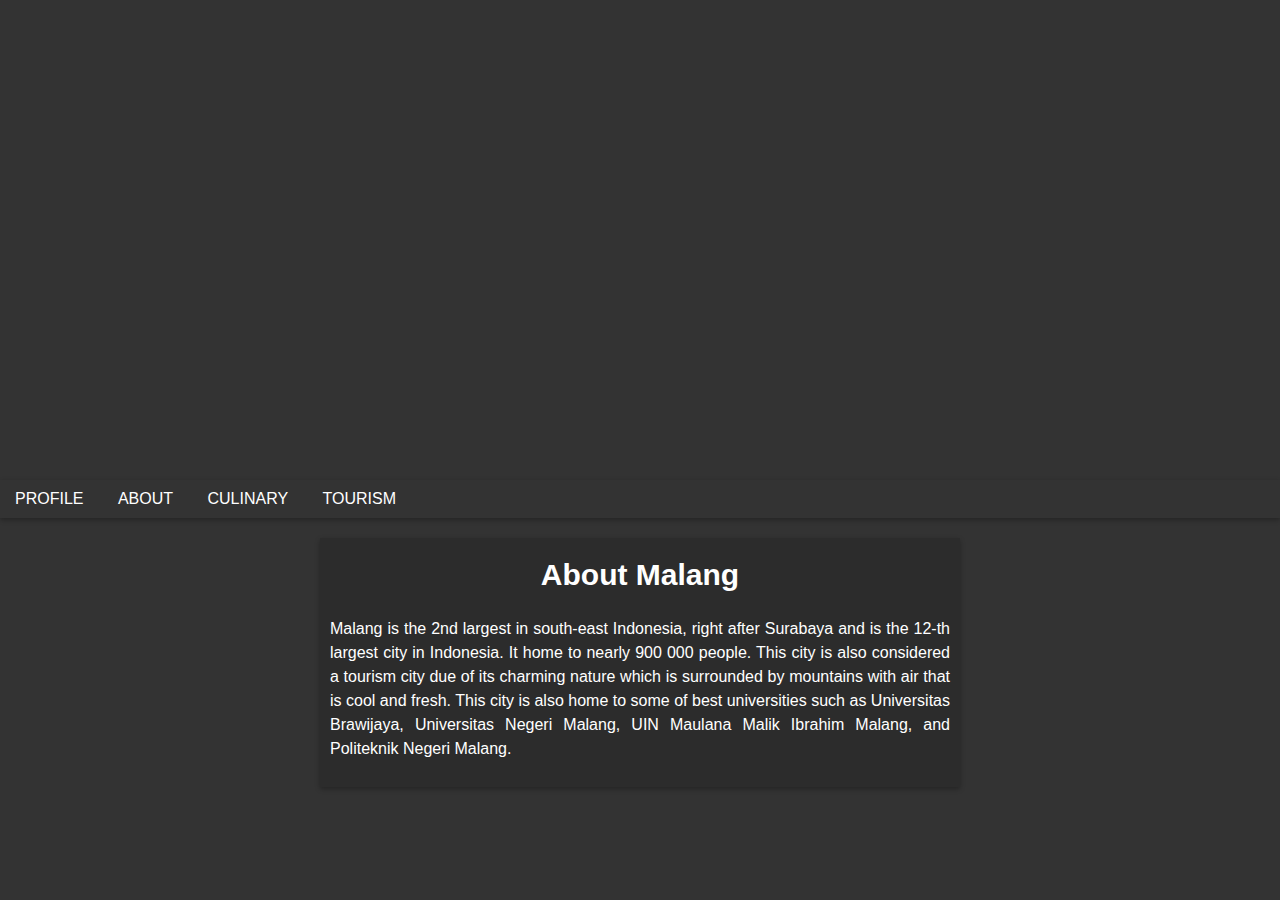
==== about.html @ 74bc5c26 "Add files via upload" ====
<!DOCTYPE html>
<html>
<head>
	<title>About Malang</title>
    <link rel="stylesheet" type="text/css" href="about_style.css">
</head>
<body>
	<header>
	</header>
	<nav>
		<ul>
			<li><a href="index.html">PROFILE</a></li>
			<li><a href="about.html">ABOUT</a></li>
			<li><a href="culinary.html">CULINARY</a></li>
            <li><a href="tourism.html">TOURISM</a></li>
		</ul>
	</nav>
	<main>
		<section>
			<h2>About Malang</h2>
			<p>Malang is the 2nd largest in south-east Indonesia, right after Surabaya and is the 12-th largest city in Indonesia. It home to nearly 900 000 people. This city is also considered a tourism city due of its charming nature which is surrounded by mountains with air that is cool and fresh. This city is also home to some of best universities such as Universitas Brawijaya, Universitas Negeri Malang, UIN Maulana Malik Ibrahim Malang, and Politeknik Negeri Malang.</p>
		</section>
    </main>
</body>
</html>
---- about_style.css ----
body {
			margin: 0;
			padding: 0;
			font-family: Arial, sans-serif;
            background-color: #333;
		}
		
	header {
			background-image: url('HeaderImage_mlg.jpg');
  			background-size: cover; 
  			background-repeat: no-repeat;
			background-position: center;
            height: 40vh;

			color: #fff;
			text-align: center;
			font-size: 40px;
			padding: 60px;
			box-shadow: 0 2px 5px rgba(0, 0, 0, 0.3);
		}
		
	nav {
			background-color: #333;
			padding: 10px;
			box-shadow: 0 2px 5px rgba(0, 0, 0, 0.3);
		}
		
	nav ul {
			list-style: none;
			margin: 0;
			padding: 0;
		}

	nav ul p{
			font-size: 8px;
			text-align: right;
		}
		
	nav li {
			display: inline-block;
			margin-right: 20px;
		}
		
	nav li a {
			color: white;
			text-decoration: none;
			padding: 5px;
		}
		
	nav li a:hover {
			background-color: #333;
			color: tomato;
		}
		
	main {
			padding: 20px;
		}

    h2{
            text-align: center;
            color: white;
        }
		
	section {
            float: center;
            width: 50%;
            margin: 0 auto;
			margin-bottom: 20px;
			padding: 10px;
			background-color: #2c2c2c;
			box-shadow: 0 2px 5px rgba(0, 0, 0, 0.3);
		}
		
	section h2 {
			margin-top: 10px;
            font-size: 30px;
		}
		
	section p {
			line-height: 1.5;
            color: white;
            text-align: justify;
		}
		
	footer {
			background-color: 	#ADD8E6;
			color: #fff;
			text-align: center;
			padding: 10px;
			box-shadow: 0 -2px 5px rgba(0, 0, 0, 0.3);
		}
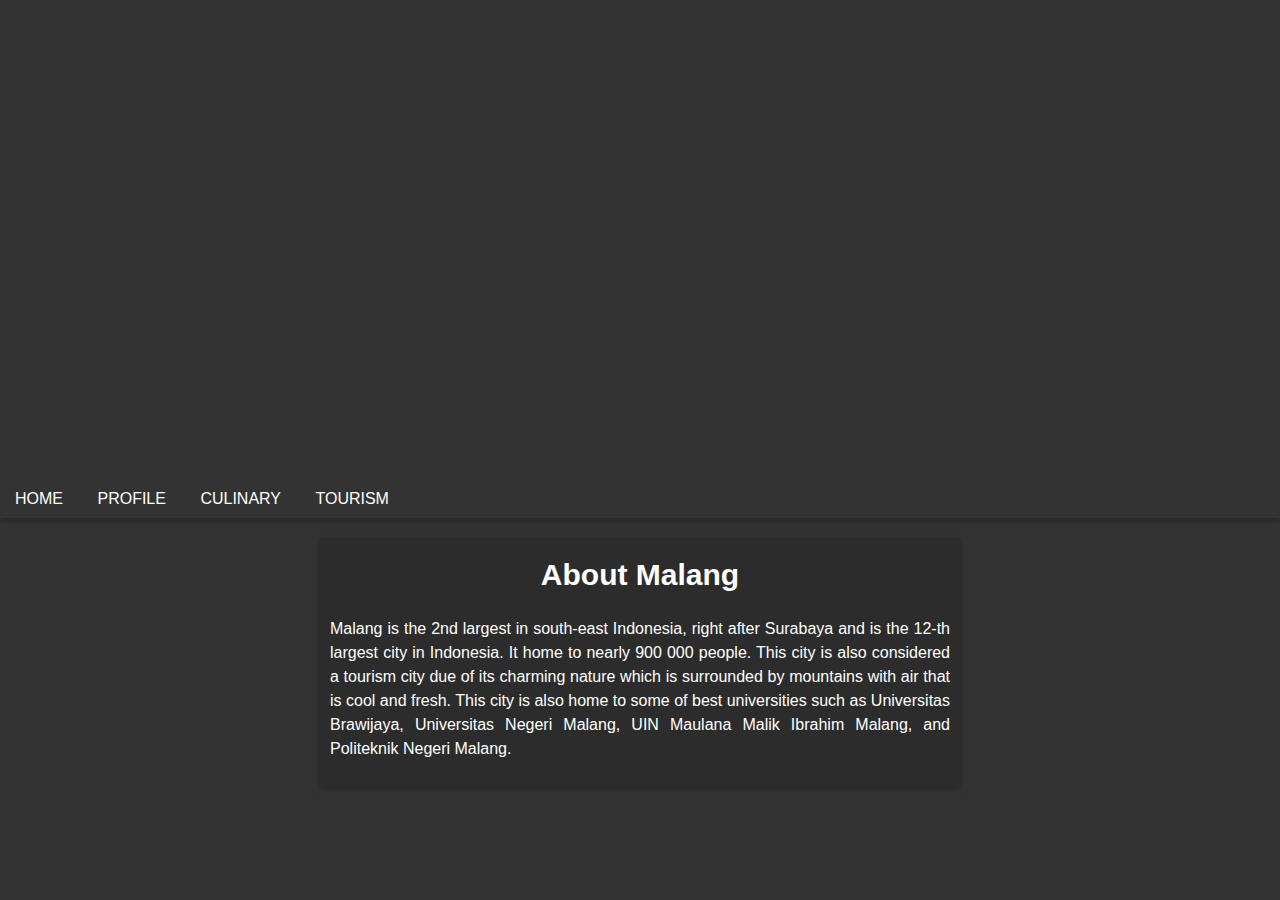
==== commit d457c137: "Add files via upload" ====
--- a/about.html
+++ b/about.html
@@ -9,8 +9,8 @@
 	</header>
 	<nav>
 		<ul>
-			<li><a href="index.html">PROFILE</a></li>
-			<li><a href="about.html">ABOUT</a></li>
+			<li><a href="index.html">HOME</a></li>
+			<li><a href="profile.html">PROFILE</a></li>
 			<li><a href="culinary.html">CULINARY</a></li>
             <li><a href="tourism.html">TOURISM</a></li>
 		</ul>
--- a/about_style.css
+++ b/about_style.css
@@ -6,7 +6,7 @@
 		}
 		
 	header {
-			background-image: url('HeaderImage_mlg.jpg');
+			background-image: url("https://tripperhood.com/wp-content/uploads/2015/11/goo5.jpg");
   			background-size: cover; 
   			background-repeat: no-repeat;
 			background-position: center;
